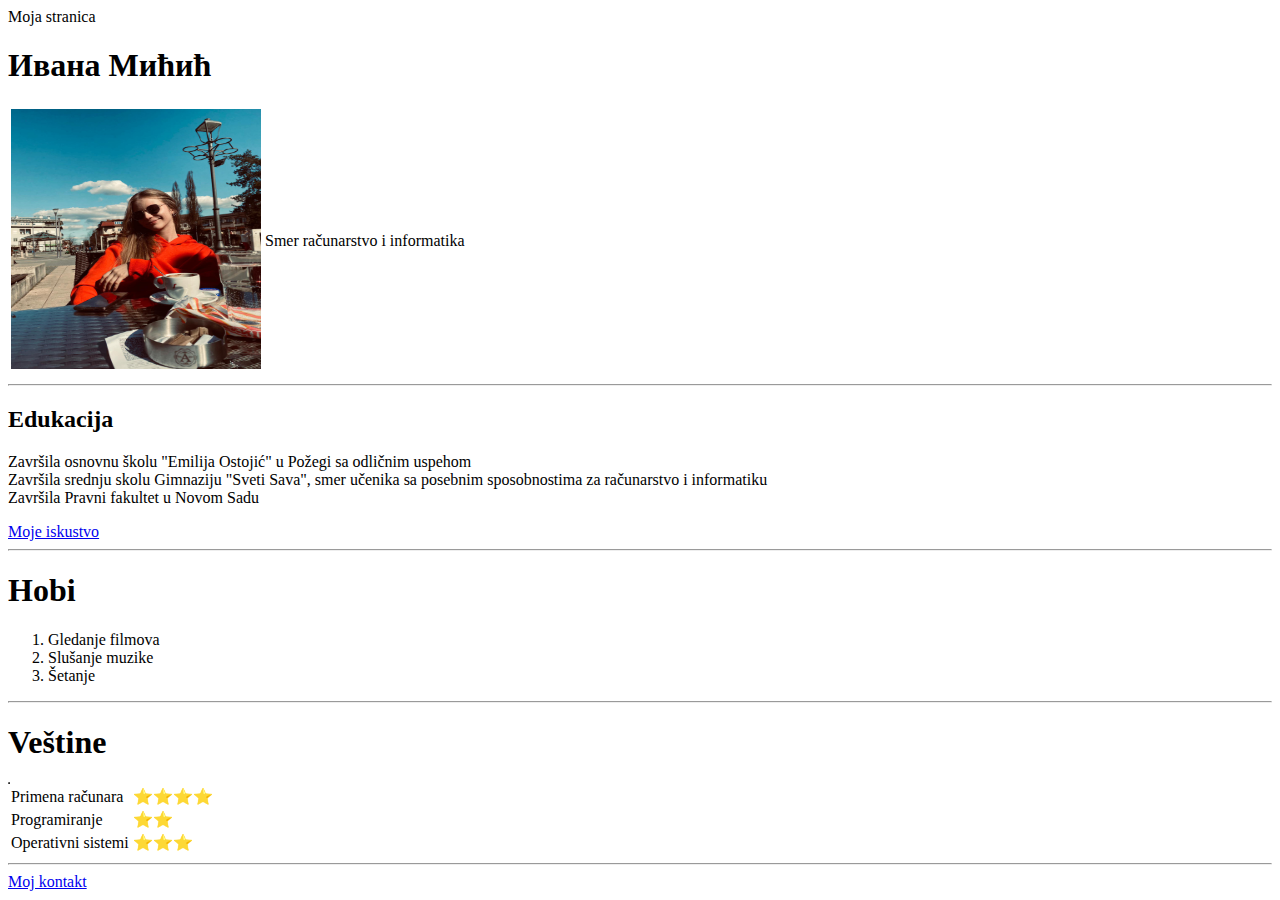
==== index.html @ 66031f01 "Add files via upload" ====
<!DOCTYPE html>
<html lang="en">
<head>
    <meta charset="UTF-8">
    <meta http-equiv="X-UA-Compatible" content="IE=edge">
    <meta name="description" contet ="Lična biografija Ivane Mićić">
    <meta name = "author" content="Ivana Miћић"
    <title>Moja stranica</title>
    
</head>
<body>
    <h1>Ивана Мићић</h1>
    <table>
    <tr>
    <td><img src="1685091619816.jpg" width="250px" height="260px"></td>
    <td><p>Smer računarstvo i informatika</p></td>
   
    
    </tr>
</table>
<hr>
<h2>Edukacija</h2>
<ul>
    
</ul>
<li>Završila osnovnu školu "Emilija Ostojić" u Požegi sa odličnim uspehom</li>
            <li>Završila srednju skolu Gimnaziju "Sveti Sava", smer učenika sa posebnim sposobnostima za računarstvo i informatiku</li>
            <li>Završila Pravni fakultet u Novom Sadu</li>

</hr>



    <p></p>
    <a href = "iskustvo.html">Moje iskustvo</a>
    
    <table border = "1">
        
        
  
    
    
    <hr>
    <h1>
        Hobi
    </h1>
    <ol>
        <li>
            Gledanje filmova
        </li>
        <li>
            Slušanje muzike
        </li>
        <li>
            Šetanje
        </li>
    </ol>
    <hr>
    <h1>Veštine</h1>
    <table style="text-aliggn:left;">
        <tr>
            <td>Primena računara</td>
            <td style="padding-right: 20px;">⭐⭐⭐⭐</td>
            
        </tr>
        <tr>
            <td>Programiranje</td>
            <td style="padding-right: 20px;">⭐⭐</td>
        </tr>
        <tr>
            <td>Operativni sistemi</td>
            <td style="padding-right: 20px;">⭐⭐⭐</td>

        </tr>
    </table>
    <hr>
    <a href ="kontakt.html">Moj kontakt</a>

</body>
</html>
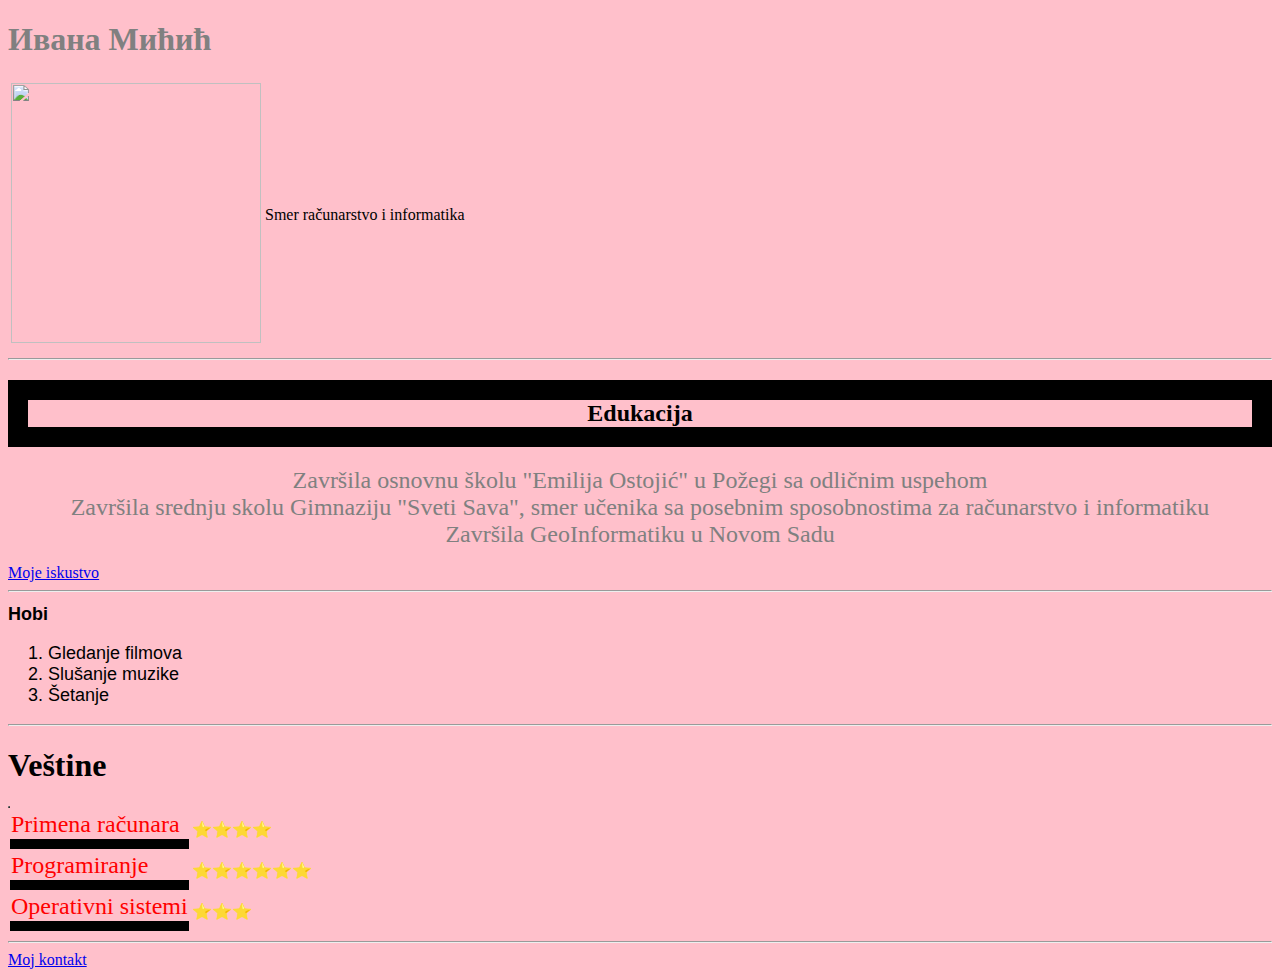
==== commit 74ae16f9: "Add files via upload" ====
--- a/index.html
+++ b/index.html
@@ -4,28 +4,28 @@
     <meta charset="UTF-8">
     <meta http-equiv="X-UA-Compatible" content="IE=edge">
     <meta name="description" contet ="Lična biografija Ivane Mićić">
-    <meta name = "author" content="Ivana Miћић"
-    <title>Moja stranica</title>
-    
+    <meta name = "author" content="Ivana Miћић">
+    <link rel="stylesheet" href="style.css">
 </head>
 <body>
-    <h1>Ивана Мићић</h1>
+    <h1 id="ime">Ивана Мићић</h1>
     <table>
     <tr>
-    <td><img src="1685091619816.jpg" width="250px" height="260px"></td>
+    <td><img src="image_50398465.jpg" width="250px" height="260px"></td>
     <td><p>Smer računarstvo i informatika</p></td>
+    
    
     
     </tr>
 </table>
 <hr>
-<h2>Edukacija</h2>
+<h2 id="Ed">Edukacija</h2>
 <ul>
     
 </ul>
-<li>Završila osnovnu školu "Emilija Ostojić" u Požegi sa odličnim uspehom</li>
-            <li>Završila srednju skolu Gimnaziju "Sveti Sava", smer učenika sa posebnim sposobnostima za računarstvo i informatiku</li>
-            <li>Završila Pravni fakultet u Novom Sadu</li>
+<li id="ob">Završila osnovnu školu "Emilija Ostojić" u Požegi sa odličnim uspehom</li>
+            <li id="ob">Završila srednju skolu Gimnaziju "Sveti Sava", smer učenika sa posebnim sposobnostima za računarstvo i informatiku</li>
+            <li id="ob">Završila GeoInformatiku u Novom Sadu</li>
 
 </hr>
 
@@ -41,17 +41,17 @@
     
     
     <hr>
-    <h1>
+    <h1 id="h1">
         Hobi
     </h1>
-    <ol>
-        <li>
+    <ol id="h1">
+        <li id="h1">
             Gledanje filmova
         </li>
-        <li>
+        <li id="h1">
             Slušanje muzike
         </li>
-        <li>
+        <li id="h1">
             Šetanje
         </li>
     </ol>
@@ -59,16 +59,16 @@
     <h1>Veštine</h1>
     <table style="text-aliggn:left;">
         <tr>
-            <td>Primena računara</td>
+            <td id="t">Primena računara</td>
             <td style="padding-right: 20px;">⭐⭐⭐⭐</td>
             
         </tr>
         <tr>
-            <td>Programiranje</td>
-            <td style="padding-right: 20px;">⭐⭐</td>
+            <td id="t">Programiranje</td>
+            <td style="padding-right: 20px;">⭐⭐⭐⭐⭐⭐</td>
         </tr>
         <tr>
-            <td>Operativni sistemi</td>
+            <td id="t">Operativni sistemi</td>
             <td style="padding-right: 20px;">⭐⭐⭐</td>
 
         </tr>
--- a/style.css
+++ b/style.css
@@ -0,0 +1,36 @@
+#ime{
+    color:gray;
+
+}
+body{
+    background-color: pink;
+}
+#Ed{
+    font-family:'Times New Roman', Times, serif;
+    text-align: center;
+    border-top: 20px;
+    border-bottom: 20px;
+    border-left: 20px;
+    border-right: 20px;
+    border-color: solid black;
+    border: 20px solid black;
+
+}
+#ob{
+    font-size:x-large;
+    color:gray;
+    text-align: center;
+}
+#h1{
+  
+    color:black;
+    font-size: large;
+    font-family: 'Segoe UI', Tahoma, Geneva, Verdana, sans-serif;
+}
+#t{
+    color:red;
+    font-size: x-large;
+    border-bottom: 10px solid black;
+    
+    
+}
